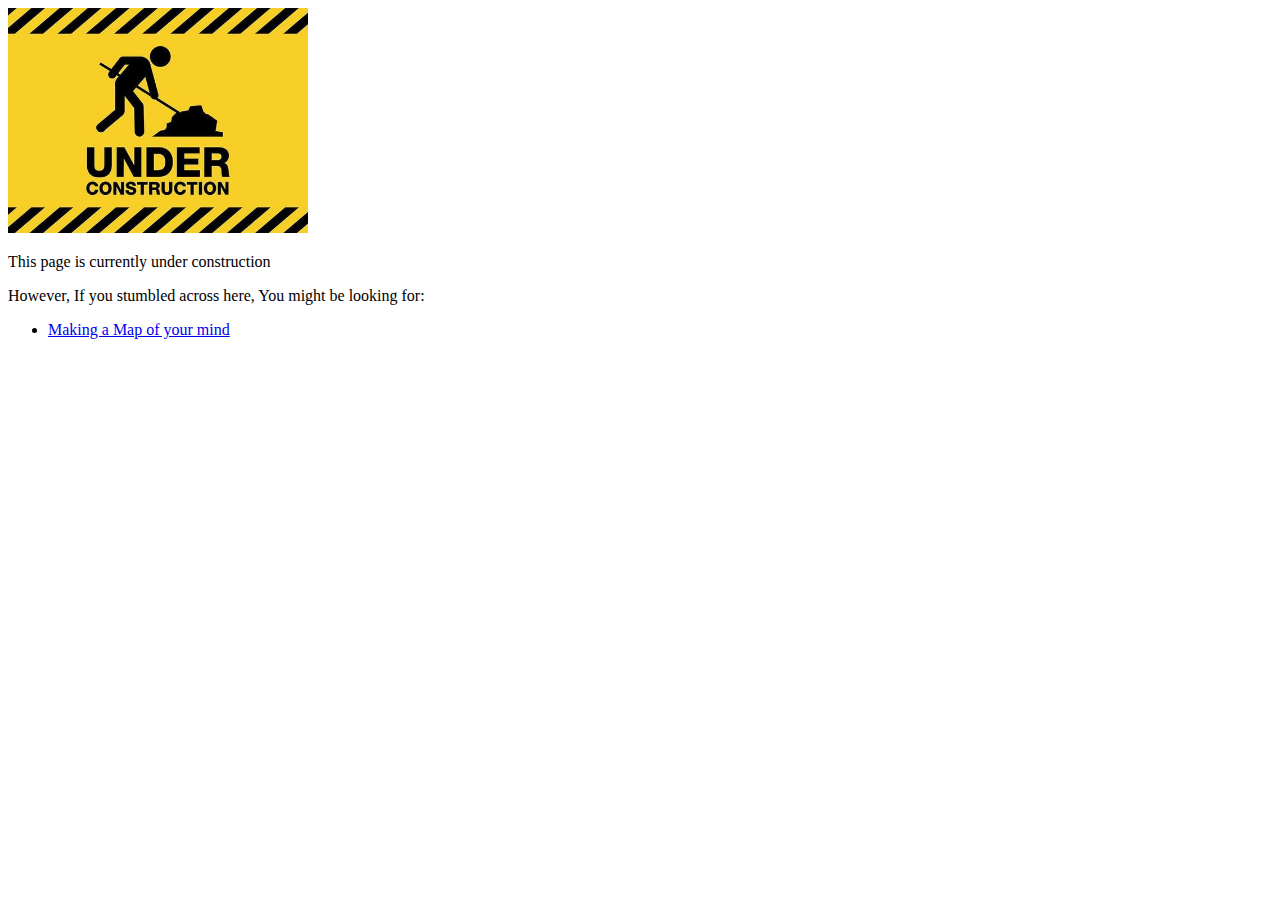
==== blog/index.html @ e276b95a "Added temporary blog page" ====
<!DOCTYPE html>
<html lang="en">
<head>
    <meta charset="UTF-8">
    <meta name="viewport" content="width=device-width, initial-scale=1.0">
    <title>Document</title>
</head>
<body>
    <img src="under-construction-warning-sign.jpg" width="300px" alt="under-construction-warning-sign">
    <p>This page is currently under construction</p>
    <p>However, If you stumbled across here, You might be looking for:</p>
    <ul>
        <li><a href="https://vnay.me/blog/mind-map">Making a Map of your mind</a></li>
    </ul>
</body>
</html>
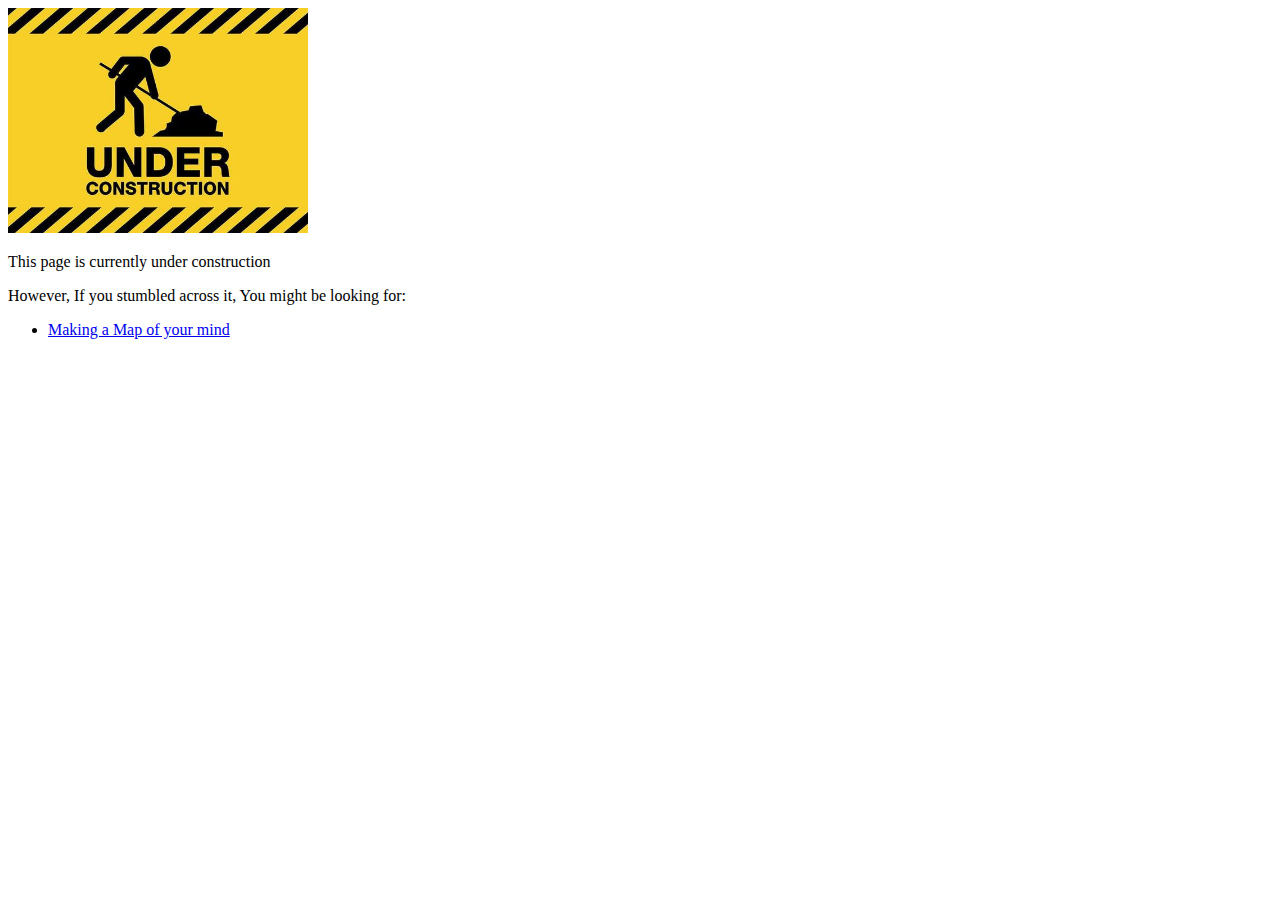
==== commit f1509893: "Corrections" ====
--- a/blog/index.html
+++ b/blog/index.html
@@ -3,12 +3,12 @@
 <head>
     <meta charset="UTF-8">
     <meta name="viewport" content="width=device-width, initial-scale=1.0">
-    <title>Document</title>
+    <title>Vinay's Blog</title>
 </head>
 <body>
     <img src="under-construction-warning-sign.jpg" width="300px" alt="under-construction-warning-sign">
     <p>This page is currently under construction</p>
-    <p>However, If you stumbled across here, You might be looking for:</p>
+    <p>However, If you stumbled across it, You might be looking for:</p>
     <ul>
         <li><a href="https://vnay.me/blog/mind-map">Making a Map of your mind</a></li>
     </ul>
